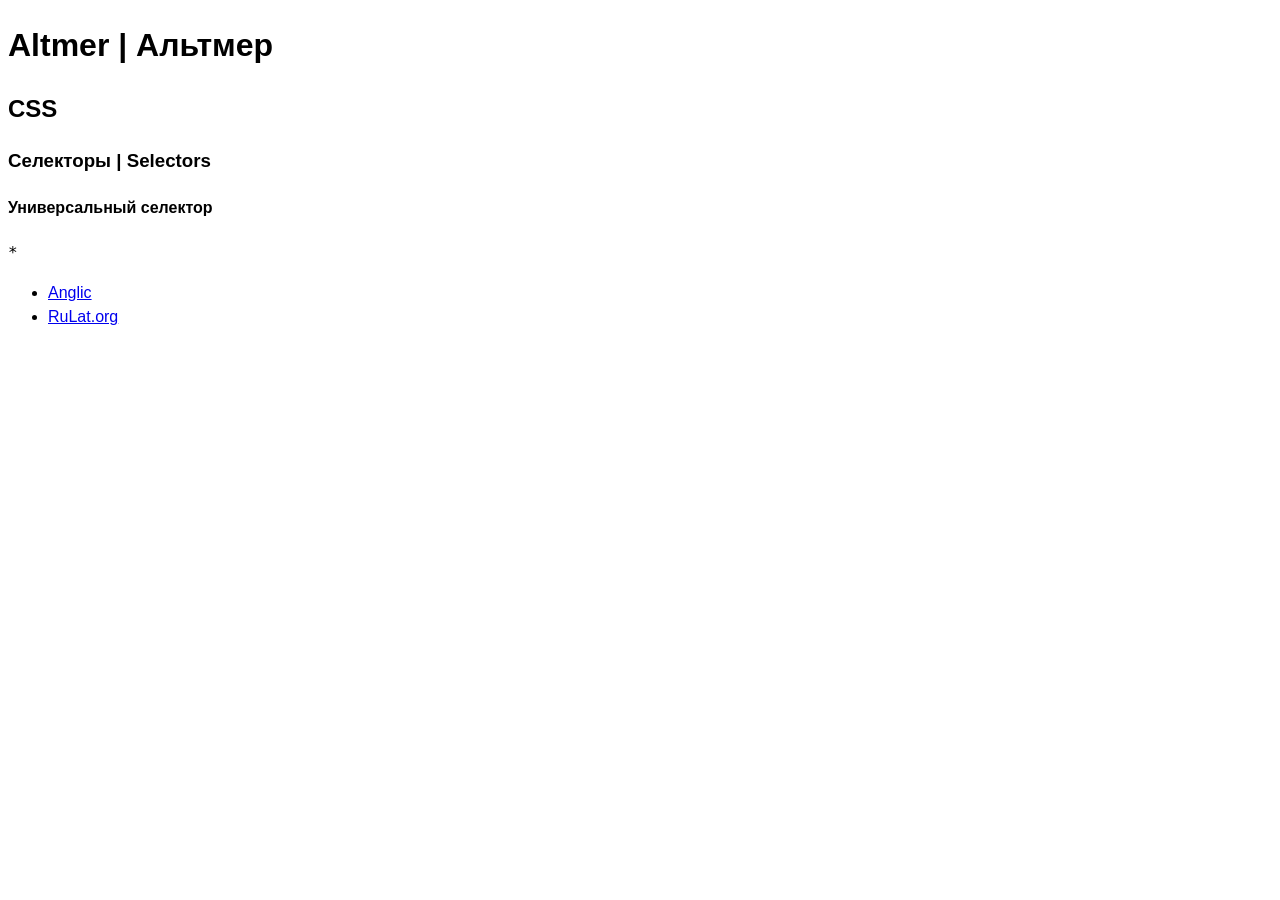
==== css/index.html @ 5a719dbc "Универсальный селектор" ====
<!DOCTYPE html>
<html lang="ru">
<head>
  <meta charset="utf-8">
  <title>Altmer | Альтмер</title>
  <meta name="viewport" content="width=device-width, initial-scale=1">
  <link rel="stylesheet" href="../assets/css/main.css">
</head>
<body>
  <header>
    <h1>Altmer | Альтмер</h1>
  </header>
  <main>
    <h2>CSS</h2>
    <h3>Селекторы | Selectors</h3>
    <h4>Универсальный селектор</h4>
    <p><code>*</code></p>
  </main>
  <footer>
    <ul>
      <li><a href="https://anglic.ru/">Anglic</a></li>
      <li><a href="https://rulat.org/">RuLat.org</a></li>
    </ul>
  </footer>
</body>
</html>
---- assets/css/main.css ----
body {
  font-family: 'PT Sans', sans-serif;
  font-size: 1rem;
  line-height: 1.5;
}
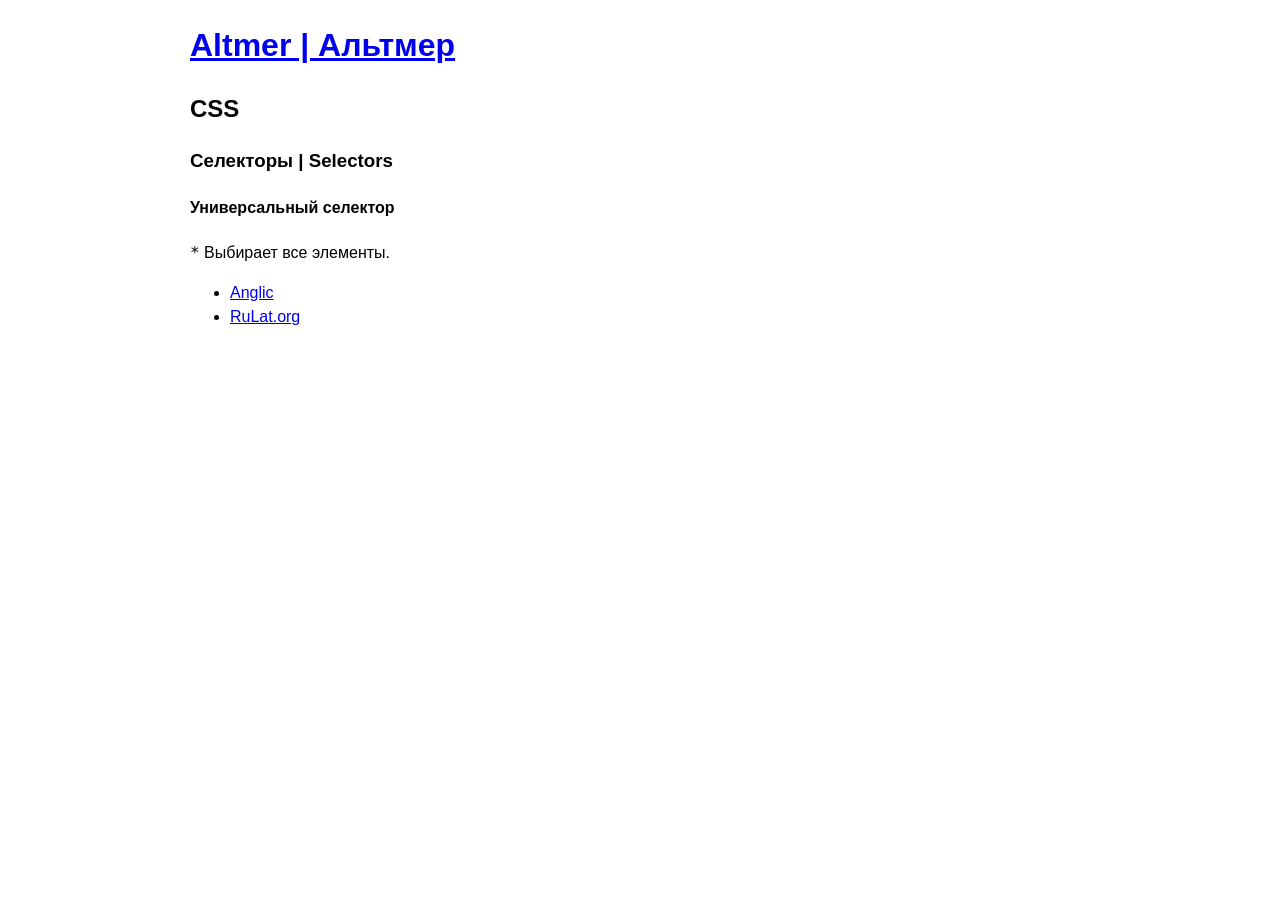
==== commit e5d0f424: "* Выбирает все элементы" ====
--- a/css/index.html
+++ b/css/index.html
@@ -8,13 +8,15 @@
 </head>
 <body>
   <header>
-    <h1>Altmer | Альтмер</h1>
+    <a href="/">
+      <h1>Altmer | Альтмер</h1>
+    </a>
   </header>
   <main>
     <h2>CSS</h2>
     <h3>Селекторы | Selectors</h3>
     <h4>Универсальный селектор</h4>
-    <p><code>*</code></p>
+    <p><code>*</code> Выбирает все элементы.</p>
   </main>
   <footer>
     <ul>
--- a/assets/css/main.css
+++ b/assets/css/main.css
@@ -2,4 +2,6 @@
   font-family: 'PT Sans', sans-serif;
   font-size: 1rem;
   line-height: 1.5;
+  max-width: 900px;
+  margin: auto;
 }
